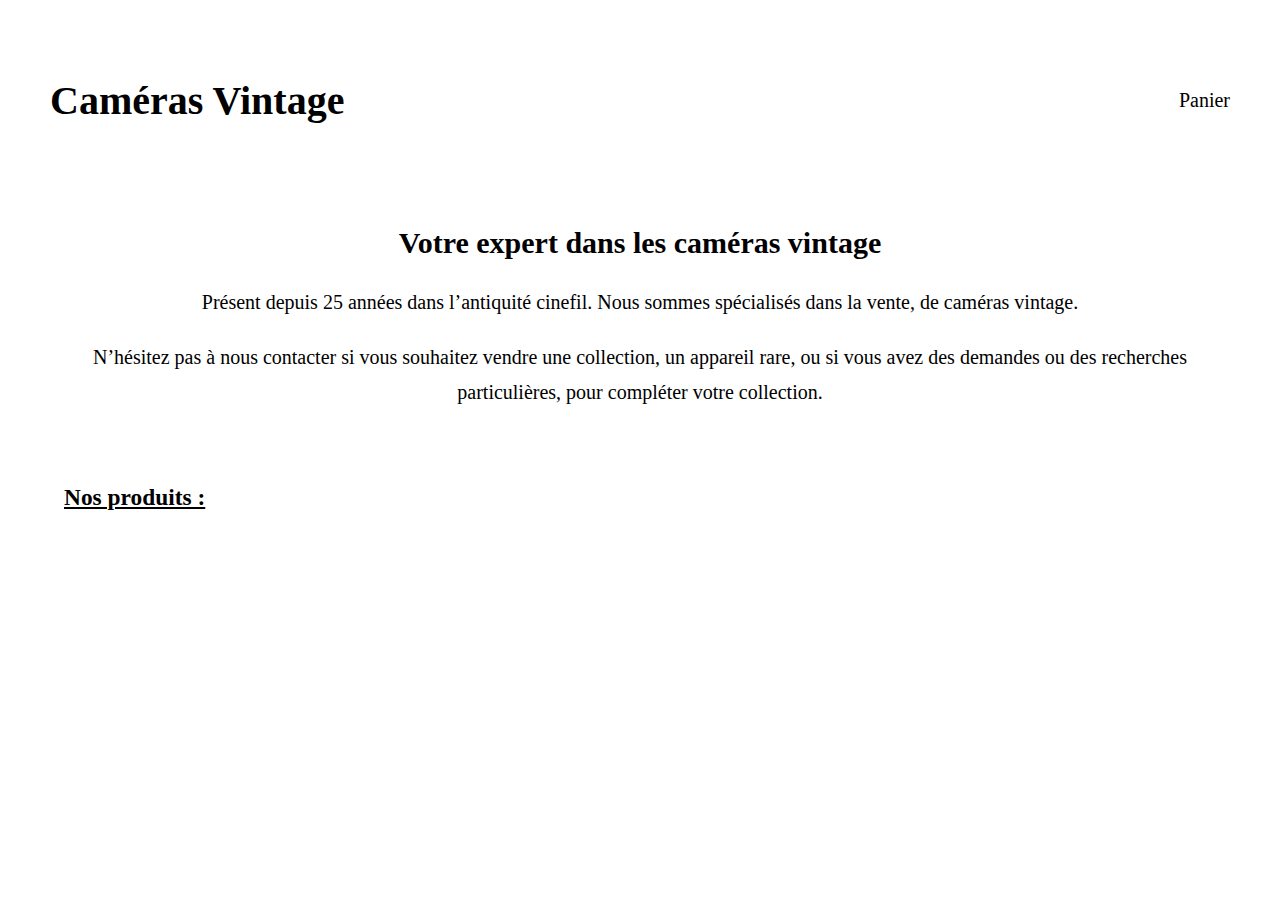
==== front-end/index.html @ 37fa1255 "Test" ====
<!DOCTYPE html>
<html lang="fr">
<head>
    <meta charset="UTF-8">
    <link rel="stylesheet" type="text/css" href="css/styles.css">
    <meta name="viewport" content="width=device-width, initial-scale=1.0">
    <title>Caméras Vintage</title>

    

</head>
<body>
    <header>
        <div class="header">
            <a href="index.html" class="titre"><h1>Caméras Vintage</h1></a>
            <a href="panier.html" class="panier">Panier</a>
        </div>
    </header>
    <main>
        <div>
            <div class="descriptif">
                <h2>Votre expert dans les caméras vintage</h2>
                <p>Présent depuis 25 années dans l’antiquité cinefil. Nous sommes spécialisés dans la vente, de caméras vintage.</p>
                <p>N’hésitez pas à nous contacter si vous souhaitez vendre une collection, un appareil rare, ou si vous avez des demandes ou des recherches particulières, pour compléter votre collection.</p>
            </div>                
        </div>
        <div class="product-container">
            <h3 class="product__titre">Nos produits :</h3>
            <div id="products" class="products">

                <template id="templateArticle">
                    <div class="product">
                        <a href="cart.html" id="product__card" class="product__card">
                            <div>
                                <img id="product__img" class="product__img" src="" alt="">
                            </div>
                            <div class="product__info">
                                <div id="product__info__name" class="product__info__name"></div>
                                <div id="product__info__price" class="product__info__price"></div>
                            </div>
                        </a>
                    </div>
                </template>

            </div>
        </div>
    </main>
    <footer>
    </footer>
    
    <script src="scripts/index.js"></script>

</body>
</html>
---- front-end/css/styles.css ----
/* sass sass/main.scss:css/styles.css --watch */
main {
  width: 90%;
  text-align: center;
  margin: auto;
}

a {
  text-decoration: none;
  color: black;
}

body {
  width: 100%;
  margin: 0;
  font-size: 20px;
  line-height: 35px;
}

header {
  height: 200px;
  background-image: url("../../img/image-1.png");
}

.header {
  height: 100%;
  display: flex;
  justify-content: space-between;
}
.header .titre {
  margin-top: auto;
  margin-bottom: auto;
  margin-left: 50px;
}
.header .panier {
  margin-top: auto;
  margin-right: 50px;
  margin-bottom: auto;
}

.product__titre {
  margin-top: 70px;
  margin-bottom: 70px;
  text-decoration: underline;
  text-align: left;
}

.products {
  display: flex;
  flex-direction: row;
  flex-wrap: wrap;
}

.product {
  margin: auto;
  margin-bottom: 20px;
}
.product a {
  display: flex;
  flex-direction: row;
  width: 500px;
  height: 200px;
  border: solid;
}
.product a .product__img {
  width: 300px;
  height: 200px;
}
.product a .product__info {
  height: 200px;
  display: flex;
  flex-direction: column;
  justify-content: space-between;
}
.product a .product__info .product__info__name {
  margin-left: 30px;
}
.product a .product__info .product__info__price {
  margin-bottom: 10px;
  text-align: right;
}

/*# sourceMappingURL=styles.css.map */
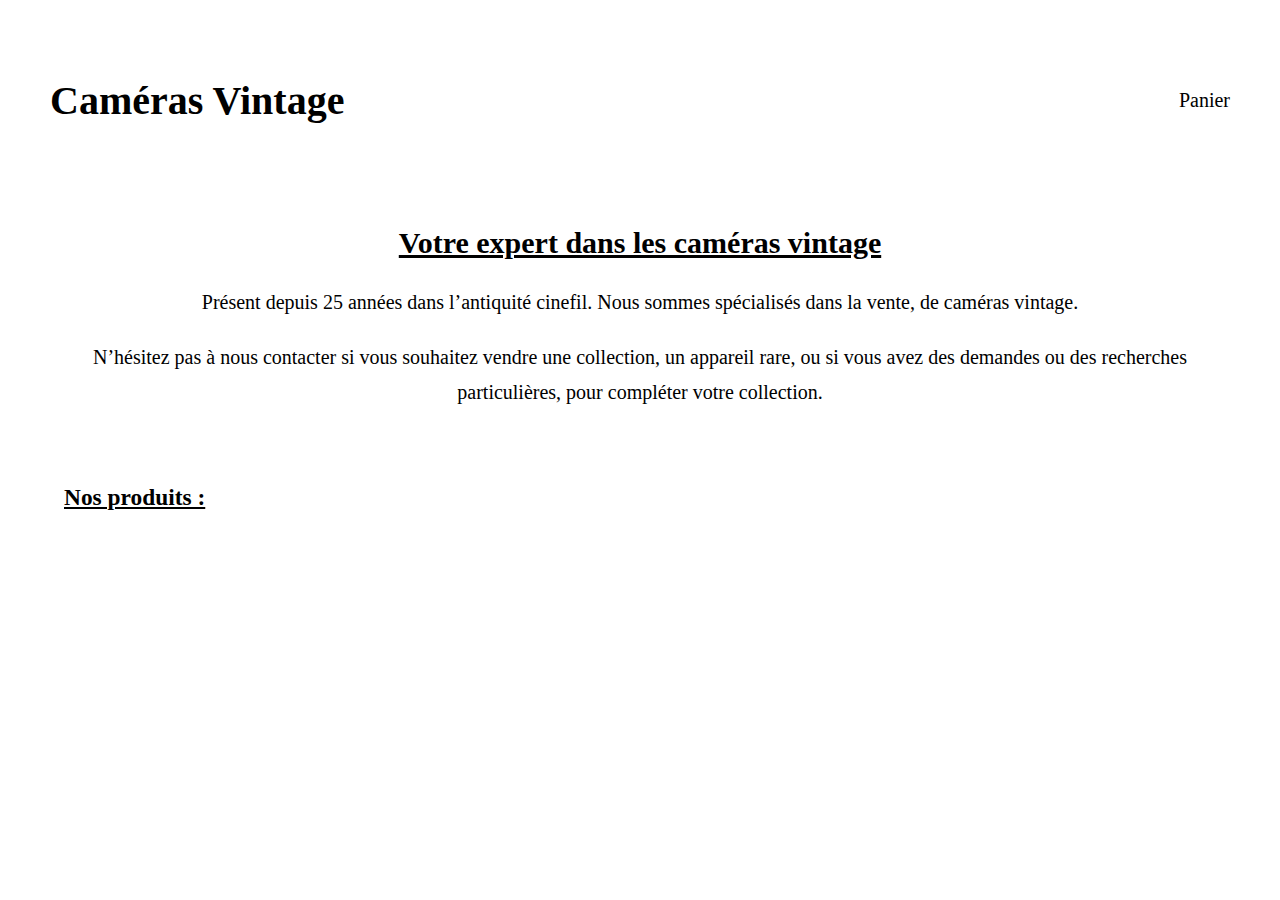
==== commit 3c4e7734: "cart fin" ====
--- a/front-end/index.html
+++ b/front-end/index.html
@@ -35,9 +35,15 @@
                                 <img id="product__img" class="product__img" src="" alt="">
                             </div>
                             <div class="product__info">
-                                <div id="product__info__name" class="product__info__name"></div>
-                                <div id="product__info__price" class="product__info__price"></div>
-                            </div>
+                                <div>
+                                    <div id="product__name__titre" class="product__name__titre"></div>
+                                    <div id="product__info__name" class="product__info__name"></div>
+                                </div>
+                                <div>
+                                    <div id="product__price__titre" class="product__price__titre"></div>
+                                    <div id="product__info__price" class="product__info__price"></div>
+                                </div>
+                             </div>
                         </a>
                     </div>
                 </template>
--- a/front-end/css/styles.css
+++ b/front-end/css/styles.css
@@ -72,6 +72,12 @@
   flex-direction: column;
   justify-content: space-between;
 }
+.product a .product__info .product__name__titre, .product a .product__info .product__price__titre {
+  text-align: left;
+  margin-left: 10px;
+  text-decoration: underline;
+  font-weight: bold;
+}
 .product a .product__info .product__info__name {
   margin-left: 30px;
 }
@@ -80,4 +86,17 @@
   text-align: right;
 }
 
+h2 {
+  text-decoration: underline;
+}
+
+.cart__product .cart__img {
+  width: 600px;
+  height: 400px;
+}
+.cart__product .cart__info .cart__name__titre, .cart__product .cart__info .cart__description__titre, .cart__product .cart__info .cart__price__titre {
+  text-decoration: underline;
+  font-weight: bold;
+}
+
 /*# sourceMappingURL=styles.css.map */
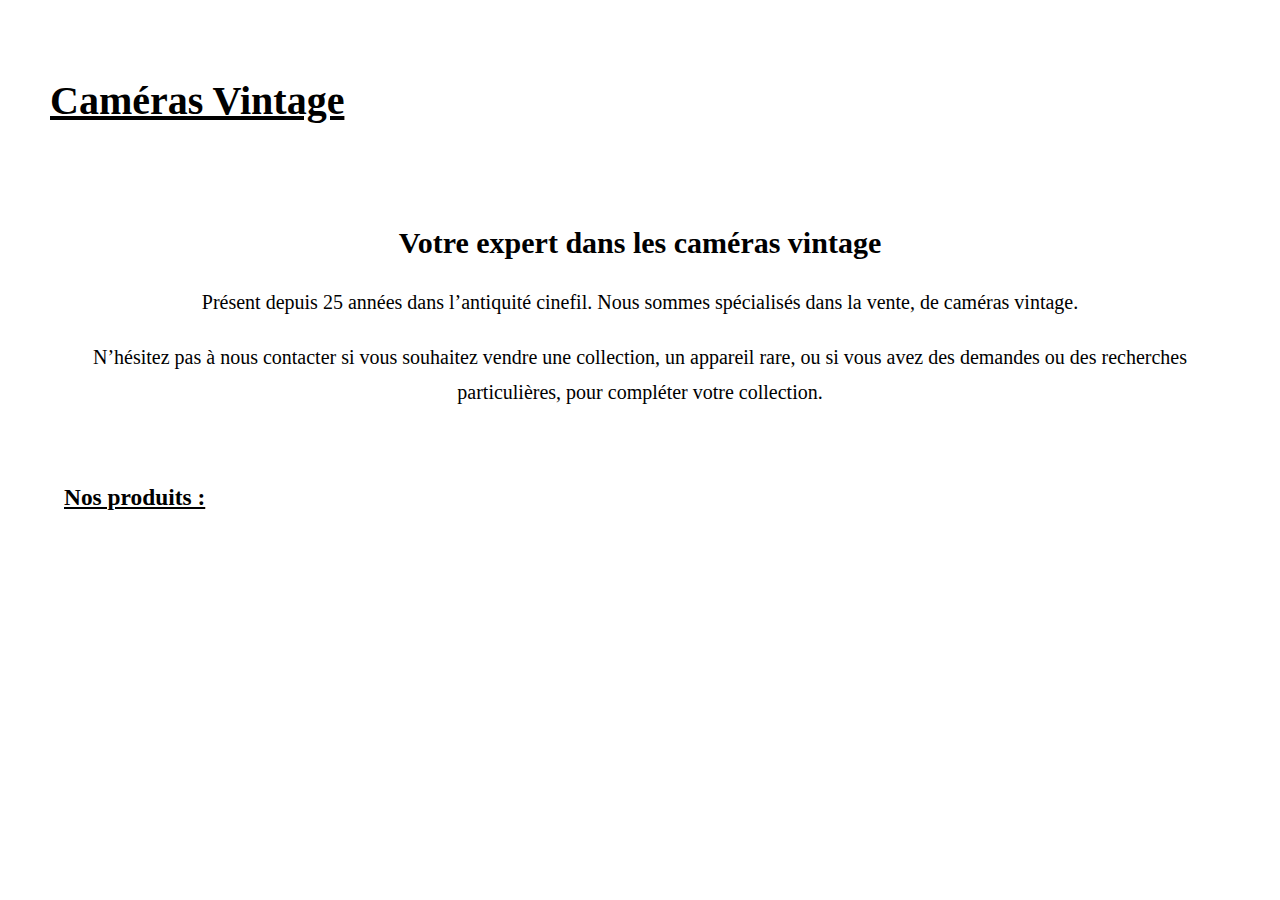
==== commit e35bad87: "css" ====
--- a/front-end/index.html
+++ b/front-end/index.html
@@ -3,6 +3,8 @@
 <head>
     <meta charset="UTF-8">
     <link rel="stylesheet" type="text/css" href="css/styles.css">
+    <link rel="stylesheet" type="text/css" href="css/all.css">
+    
     <meta name="viewport" content="width=device-width, initial-scale=1.0">
     <title>Caméras Vintage</title>
 
@@ -13,7 +15,7 @@
     <header>
         <div class="header">
             <a href="index.html" class="titre"><h1>Caméras Vintage</h1></a>
-            <a href="panier.html" class="panier">Panier</a>
+            <a href="panier.html" class="panier"><i class="fas fa-shopping-cart"></i></a>
         </div>
     </header>
     <main>
@@ -28,26 +30,6 @@
             <h3 class="product__titre">Nos produits :</h3>
             <div id="products" class="products">
 
-                <template id="templateArticle">
-                    <div class="product">
-                        <a href="cart.html" id="product__card" class="product__card">
-                            <div>
-                                <img id="product__img" class="product__img" src="" alt="">
-                            </div>
-                            <div class="product__info">
-                                <div>
-                                    <div id="product__name__titre" class="product__name__titre"></div>
-                                    <div id="product__info__name" class="product__info__name"></div>
-                                </div>
-                                <div>
-                                    <div id="product__price__titre" class="product__price__titre"></div>
-                                    <div id="product__info__price" class="product__info__price"></div>
-                                </div>
-                             </div>
-                        </a>
-                    </div>
-                </template>
-
             </div>
         </div>
     </main>
--- a/front-end/css/styles.css
+++ b/front-end/css/styles.css
@@ -50,53 +50,122 @@
   flex-direction: row;
   flex-wrap: wrap;
 }
-
-.product {
+.products .cam {
   margin: auto;
   margin-bottom: 20px;
 }
-.product a {
+.products .cam .cam__card {
   display: flex;
   flex-direction: row;
   width: 500px;
   height: 200px;
   border: solid;
 }
-.product a .product__img {
+.products .cam .cam__card img {
   width: 300px;
   height: 200px;
 }
-.product a .product__info {
+.products .cam .cam__card .cam__card__ref {
   height: 200px;
   display: flex;
   flex-direction: column;
   justify-content: space-between;
+  padding-right: 15px;
 }
-.product a .product__info .product__name__titre, .product a .product__info .product__price__titre {
-  text-align: left;
-  margin-left: 10px;
-  text-decoration: underline;
-  font-weight: bold;
-}
-.product a .product__info .product__info__name {
+.products .cam .cam__card .cam__card__ref .cam__card__ref__name {
   margin-left: 30px;
 }
-.product a .product__info .product__info__price {
+.products .cam .cam__card .cam__card__ref .cam__card__ref__price {
   margin-bottom: 10px;
   text-align: right;
 }
 
-h2 {
+.titre {
   text-decoration: underline;
 }
 
-.cart__product .cart__img {
+.carte .carte__name {
+  font-style: italic;
+  font-size: 25px;
+}
+.carte .carte__article .carte__article__img {
   width: 600px;
   height: 400px;
 }
-.cart__product .cart__info .cart__name__titre, .cart__product .cart__info .cart__description__titre, .cart__product .cart__info .cart__price__titre {
-  text-decoration: underline;
-  font-weight: bold;
+.carte .carte__article .carte__article__detail .carte__article__detail__description {
+  font-size: 23px;
+}
+.carte .carte__article .carte__article__detail .carte__article__detail__option .carte__article__detail__option__name {
+  font-size: 23px;
+}
+.carte .carte__article .carte__article__detail .carte__article__detail__price {
+  font-size: 30px;
+}
+.carte .carte__button .carte__button__add {
+  font-size: 30px;
+  background-color: black;
+  color: white;
+  padding: 10px;
+  border-radius: 25px;
+}
+
+.client .form {
+  text-align: left;
+}
+.client .form .form__prenom {
+  display: flex;
+  margin-bottom: 5px;
+}
+.client .form .form__prenom .form__prenom__label {
+  width: 7em;
+  display: block;
+}
+.client .form .form__nom {
+  display: flex;
+  margin-bottom: 5px;
+}
+.client .form .form__nom .form__nom__label {
+  width: 7em;
+  display: block;
+}
+.client .form .form__email {
+  display: flex;
+  margin-bottom: 5px;
+}
+.client .form .form__email .form__email__label {
+  width: 7em;
+  display: block;
+}
+.client .form .form__adresse {
+  display: flex;
+  margin-bottom: 5px;
+}
+.client .form .form__adresse .form__adresse__block {
+  display: flex;
+  margin-right: 5px;
+}
+.client .form .form__adresse .form__adresse__block .form__adresse__block__label {
+  width: 7em;
+  display: block;
+}
+.client .form .form__adresse .form__adresse__ville {
+  display: flex;
+  margin-right: 5px;
+}
+.client .form .form__adresse .form__adresse__ville .form__adresse__ville__label {
+  width: 7em;
+  display: block;
+}
+.client .form .form__adresse .form__adresse__code {
+  display: flex;
+}
+.client .form .form__adresse .form__adresse__code .form__adresse__code__label {
+  width: 7em;
+  display: block;
+}
+.client .form .form__divbutton .form__divbutton__add {
+  width: 150px;
+  height: 50px;
 }
 
 /*# sourceMappingURL=styles.css.map */
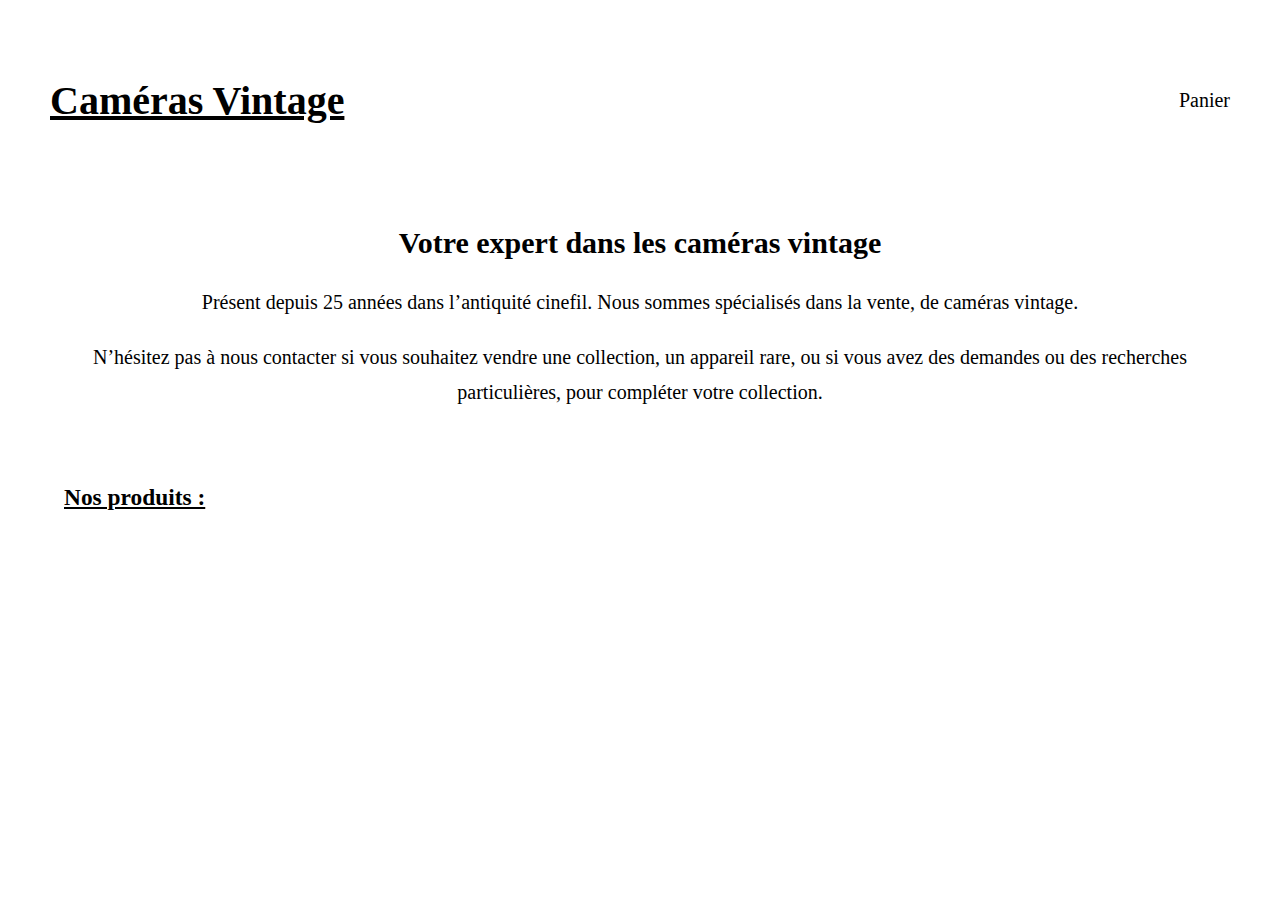
==== commit fa553590: "test server" ====
--- a/front-end/index.html
+++ b/front-end/index.html
@@ -3,7 +3,6 @@
 <head>
     <meta charset="UTF-8">
     <link rel="stylesheet" type="text/css" href="css/styles.css">
-    <link rel="stylesheet" type="text/css" href="css/all.css">
     
     <meta name="viewport" content="width=device-width, initial-scale=1.0">
     <title>Caméras Vintage</title>
@@ -15,7 +14,7 @@
     <header>
         <div class="header">
             <a href="index.html" class="titre"><h1>Caméras Vintage</h1></a>
-            <a href="panier.html" class="panier"><i class="fas fa-shopping-cart"></i></a>
+            <a href="panier.html" class="btn_panier">Panier</a>
         </div>
     </header>
     <main>
--- a/front-end/css/styles.css
+++ b/front-end/css/styles.css
@@ -19,7 +19,6 @@
 
 header {
   height: 200px;
-  background-image: url("../../img/image-1.png");
 }
 
 .header {
@@ -32,7 +31,7 @@
   margin-bottom: auto;
   margin-left: 50px;
 }
-.header .panier {
+.header .btn_panier {
   margin-top: auto;
   margin-right: 50px;
   margin-bottom: auto;
@@ -109,12 +108,27 @@
   border-radius: 25px;
 }
 
+.panier {
+  border: solid;
+  margin-bottom: 10px;
+}
+.panier .panier__article {
+  display: flex;
+  flex-direction: row;
+  justify-content: space-between;
+  margin-bottom: 5px;
+  margin-top: 5px;
+}
+.panier .panier__article p {
+  margin-left: 10px;
+}
 .client .form {
   text-align: left;
 }
 .client .form .form__prenom {
   display: flex;
   margin-bottom: 5px;
+  margin-left: 5px;
 }
 .client .form .form__prenom .form__prenom__label {
   width: 7em;
@@ -123,6 +137,7 @@
 .client .form .form__nom {
   display: flex;
   margin-bottom: 5px;
+  margin-left: 5px;
 }
 .client .form .form__nom .form__nom__label {
   width: 7em;
@@ -131,6 +146,7 @@
 .client .form .form__email {
   display: flex;
   margin-bottom: 5px;
+  margin-left: 5px;
 }
 .client .form .form__email .form__email__label {
   width: 7em;
@@ -139,6 +155,7 @@
 .client .form .form__adresse {
   display: flex;
   margin-bottom: 5px;
+  margin-left: 5px;
 }
 .client .form .form__adresse .form__adresse__block {
   display: flex;
@@ -166,6 +183,8 @@
 .client .form .form__divbutton .form__divbutton__add {
   width: 150px;
   height: 50px;
+  margin-left: 5px;
+  margin-bottom: 5px;
 }
 
 /*# sourceMappingURL=styles.css.map */
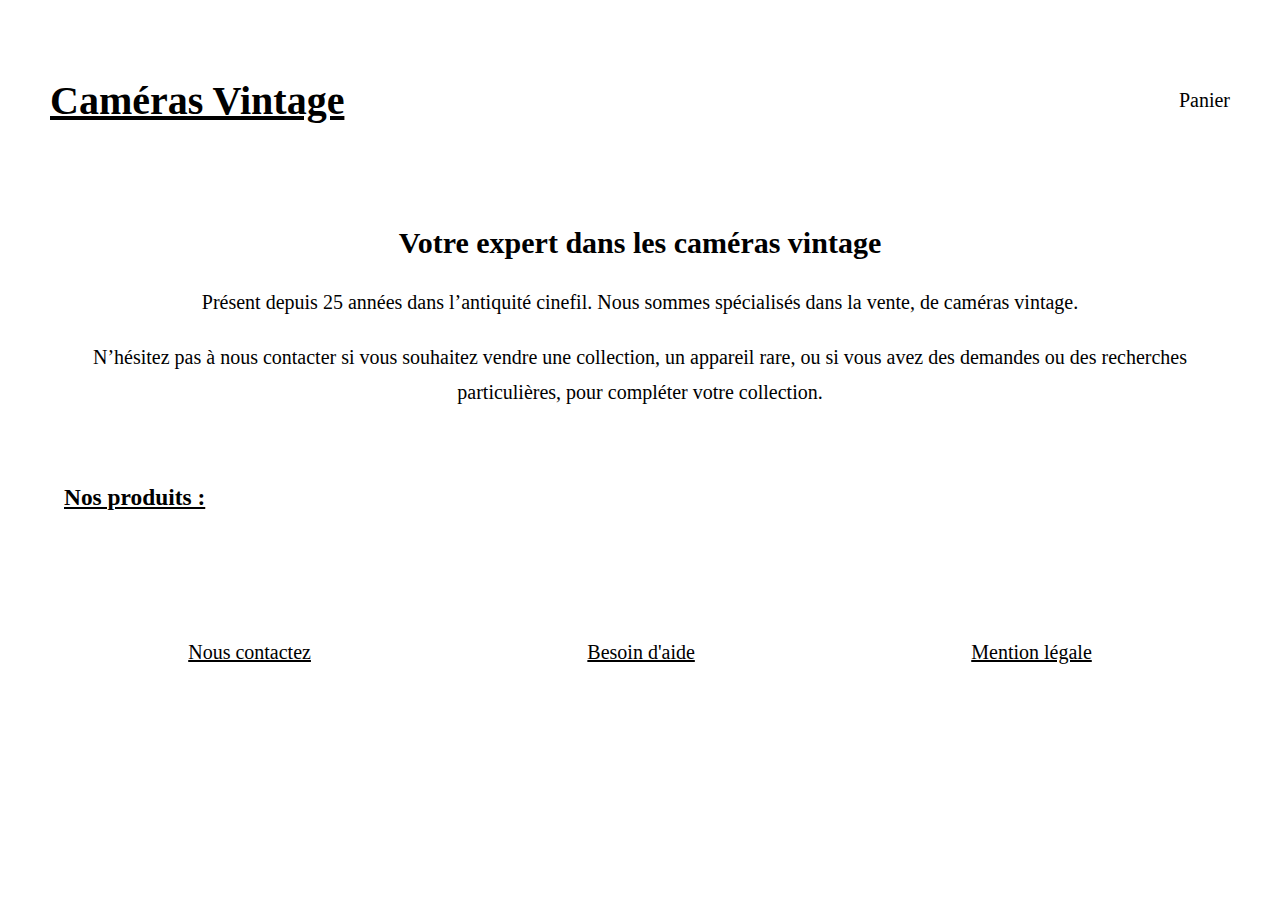
==== commit ea35efb9: "add serveur" ====
--- a/front-end/index.html
+++ b/front-end/index.html
@@ -33,6 +33,9 @@
         </div>
     </main>
     <footer>
+        <div class="footer__lien"><a href="#">Nous contactez</a></div>
+        <div class="footer__lien"><a href="#">Besoin d'aide</a></div>
+        <div class="footer__lien"><a href="#">Mention légale</a></div>
     </footer>
     
     <script src="scripts/index.js"></script>
--- a/front-end/css/styles.css
+++ b/front-end/css/styles.css
@@ -35,6 +35,18 @@
   margin-top: auto;
   margin-right: 50px;
   margin-bottom: auto;
+}
+
+footer {
+  margin-left: 50px;
+  margin-right: 50px;
+  margin-top: 50px;
+  margin-bottom: 50px;
+  display: flex;
+  justify-content: space-around;
+}
+footer .footer__lien {
+  text-decoration: underline;
 }
 
 .product__titre {
